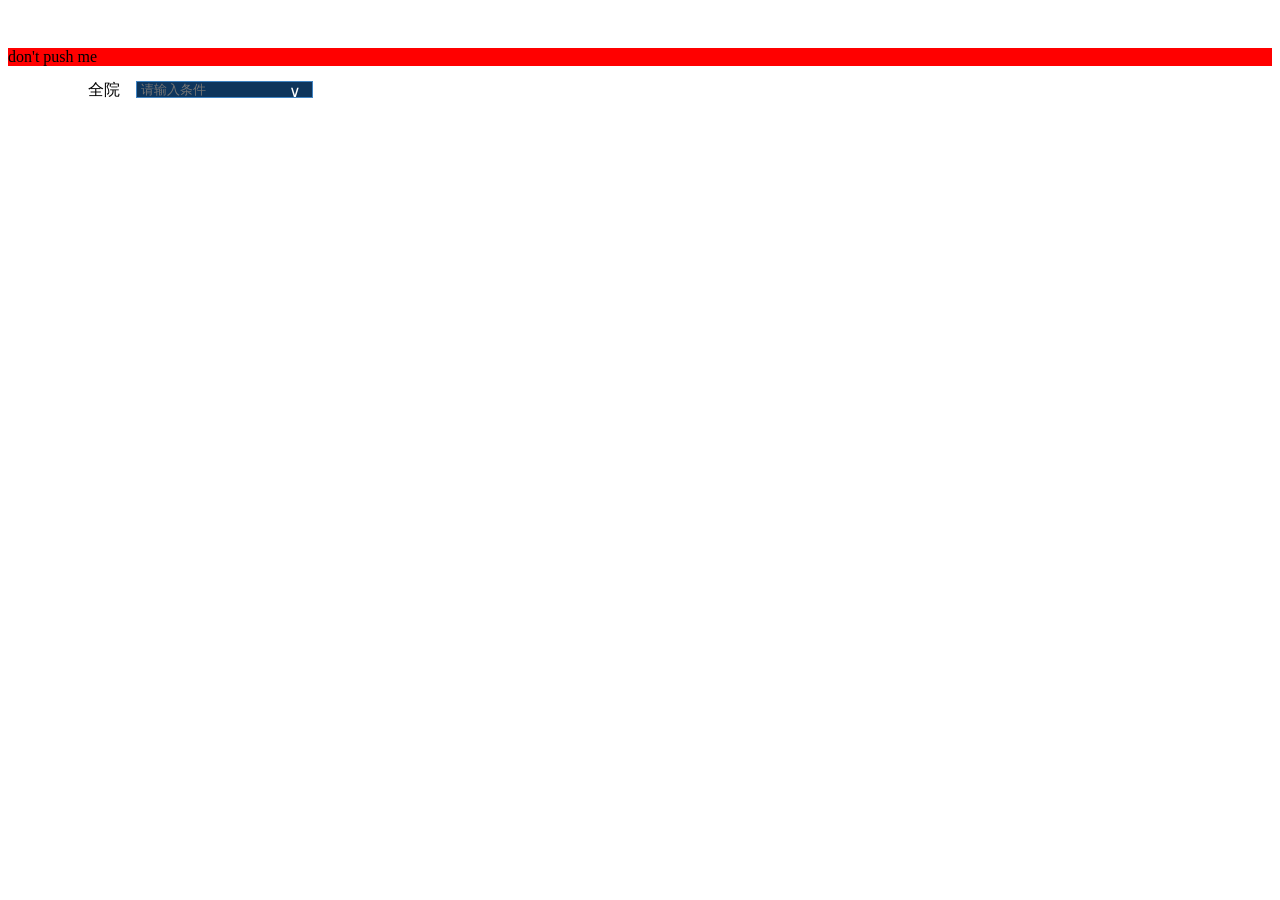
==== template/select.html @ 9c4647f0 "哈哈哈" ====
<!DOCTYPE html>
<html lang="en">
<head>
    <meta charset="UTF-8">
    <meta http-equiv="X-UA-Compatible" content="IE=edge">
    <meta name="viewport" content="width=device-width, initial-scale=1.0">
    <title>select</title>
    <link rel="stylesheet" href="./select.css">
    <script src="https://cdn.bootcdn.net/ajax/libs/jquery/3.6.0/jquery.min.js"></script>
    <script src="./select.js"></script>
</head>
<body>
    <div>
        <div id="baseDiv" style="width: 240px; height: 40px; position: relative;">
           
        </div>
        <div style="background-color: red;">don't push me</div>
        <div id='levelNavigationBar' style='position:absolute;top:5rem;left:5rem;display: flex;'>
            <div style='padding:0 0.5rem;cursor:pointer;' onclick='testClick(this)'>全院</div>
            <div id='campusNavigation' style='display:none;padding:0 0.5rem;cursor:pointer;' onclick='navigationBarClick(this)'>1</div>
            <div id='campusNavigationSelect' style='display:block;padding:0 0.5rem;cursor:pointer;' onclick='navigationBarClick(this)'></div>
            <div id='buildingNavigation' style='display:none;padding:0 0.5rem;cursor:pointer;' onclick='navigationBarClick(this)'>/2</div>
            <div id='buildingNavigationSelect' style='display:none;padding:0 0.5rem;cursor:pointer;' onclick='navigationBarClick(this)'></div>
        </div>
    </div>
</body>
<script>
    const data = [{name:'园区1',value:'value1'},{name:'园区2',value:'value2'},{name:'园区3',value:'value3'}];
    createNormalOptions('campusNavigationSelect','campusSelect',data, 'name', 'value', false);
    const data2 = [{name:'建筑1',value:'value1'},{name:'建筑2',value:'value2'},{name:'建筑3',value:'value3'}];
    createNormalOptions('buildingNavigationSelect','buildingSelect',data2, 'name', 'value', false);
    function testClick () {
        // 转到园区1
        changeLevelNavigationBar({type: 'campus', name: '园区1'});
    }
    function navigationBarClick (span) {
        console.log('-----------------navigationBarClick',span)
        const levelId = $(span).text();
        if (!levelId) {return;}
        const levelObj = app.query('#'+levelId)[0];
        if(levelObj) {
            changeToSence = levelObj;
            app.level.change(levelObj);
            changeLevelNavigationBar(levelObj);
        }
    }
    function changeLevelNavigationBar (levelObj) {
        const levelType = levelObj.type;
        console.log('-----------------changeLevelNavigationBar',levelObj)
        const levels = ['campus','building','floor','room'];
        let isShow = true;
        levels.forEach((level,index)=>{
            const div = document.querySelector('#'+level+'Navigation');
            if (div) {
                div.style.display = isShow ? 'block' : 'none';
            }
            // const select = document.querySelector('#'+level+'NavigationSelect');
            // if (select) {
            //     select.style.display = 'none';
            // }
            if (level === levelType) {
                div.innerText = levelObj.name + '/';
                const select = document.querySelector('#'+level+'NavigationSelect');
                if (select) {
                    select.style.display = 'none';
                }
                if (levels[index + 1]) {
                    const selectNext = document.querySelector('#'+levels[index + 1]+'NavigationSelect');
                    if (selectNext) {
                        selectNext.style.display = 'block';
                    }
                }
                // select.style.display = 'block';
                isShow = false;
            }
        });
    }

</script>
</html>
---- template/select.css ----
.page-set-form-date-input {
    width: 100%;
    position: relative;
    display: flex;
    padding-left: .5rem;
    font-size: .7rem;
    line-height: 1.2rem;
    border: .1rem solid rgba(34,132,230,0.8);
    background: rgba(14,53,92,1);
    border-radius: .1rem;
    color: #fff;
    box-sizing: border-box;
}
.page-set-form-date-input::-webkit-calendar-picker-indicator {
    position: absolute;
    right: 0;
    padding-left: calc(100% - .5rem);
    padding-right: .5rem;
    filter: invert(1);
}
.page-set-form-date-input::before {
    content: attr(placeholder);
}
.page-set-form-date-input-selected::before {
    content: "" !important;
}
.page-set-form-date-input::-webkit-datetime-edit-fields-wrapper {
    margin-left: -200%;
}
.page-set-form-date-input-selected::-webkit-datetime-edit-fields-wrapper {
    padding-left: 200%;
}
.page-set-form-default-input {
    width:100%;
    height:1.2rem;
    padding-left:0.5rem;
    color:#fff;
    border: 0.05rem solid rgba(77,152,222,0.8);
    background: rgba(14,53,92,0.4);
    border-radius: 0.1rem 0.1rem 0.1rem 0.1rem;
    outline:none;
    box-sizing:border-box;
}
.page-set-form-desc-panel {
    font-size: 0.7rem;
    font-weight: 400;
    color:#fff;
    display:flex;
    justify-content:center;
    align-items:center;
}
.page-set-form-desc-label {
    margin-right:0.4rem;
    font-size: 0.7rem;
    font-weight: 400;
    color:#fff;
    float:right;
}

.page-set-form-select-input {
    width: 100%;
    height: 1.1rem;
    border: 0.05rem solid rgba(77,152,222,0.8);
    padding-left: 0.25rem;
    background: rgba(14,53,92,1);
    color: #fff;
    box-sizing: border-box;
    cursor: pointer;
    outline: none;
}
.page-set-form-select-options {
    position: absolute;
    width: 100%;
    max-height: 10rem;
    padding: 0;
    margin: 0;
    border: 0.05rem solid rgba(77,152,222,0.8);
    background: rgba(14,53,92,1);
    color: #fff;
    box-sizing: border-box;
    list-style: none;
    -ms-overflow-style: none;
    scrollbar-width: none;
    overflow: scroll;
    z-index: 99;
}
.page-set-form-select-options::-webkit-scrollbar {display:none}
.page-set-form-select-option {
    width: 100%;
    padding-left: 0.25rem;
    background: rgba(14,53,92,1);
    color: #fff;
    box-sizing: border-box;
    cursor: pointer;
}
.page-set-form-select-option:hover {
    background-color: lightblue;
    color: rgba(14,53,92,1);
}
.page-set-form-select-option-checked {
    background-color: lightskyblue;
    color: rgba(14,53,92,1);
}

.page-set-form-mulselect-tagbox {
    max-width: 70%;
    height: 100%;
    padding: 0;
    box-sizing: border-box;
    position: absolute;
    overflow: hidden;

}

.page-set-form-mulselect-tag {
    height: 100%;
    margin-left: 6px;
    padding: 4px;
    /* border: 8px solid rgba(14,53,92,1); */
    border: none;
    border-radius: .2rem;
    background-color: rgb(59, 103, 148);
    color: #fff;
    box-sizing: border-box;
    user-select: none;
    text-overflow: ellipsis;
    overflow: hidden;
    display: inline-flex;
    align-items: center;
    justify-content: space-between;
    /* box-shadow: 0 0 4px 4px rgb(127, 219, 250) inset; */
}
.page-set-form-mulselect-tag span {
    cursor: pointer;
}
.page-set-form-mulselect-input {
    width: 100%;
    min-width: 30%;
    height: 100%;
    border: none;
    padding-left: 0.25rem;
    background: rgba(14,53,92,1);
    color: #fff;
    box-sizing: border-box;
    cursor: pointer;
    outline: none;
}

.page-set-form-mulselect-tagbox-more {
    float: right;
    height: 100%;
    margin-left: 6px;
    padding: 0 4px;
    /* border: 8px solid rgba(14,53,92,1); */
    border: none;
    border-radius: .2rem;
    background-color: rgb(59, 103, 148);
    color: #fff;
    user-select: none;
    box-sizing: border-box;
    display: none;
    cursor: pointer;
}

.page-set-form-mulselect-more-tagbox {
    position: absolute;
    width: 100%;
    max-height: 10rem;
    padding: .5rem;
    margin: 0;
    border: 0.05rem solid rgba(77,152,222,0.8);
    background: rgba(14,53,92,1);
    color: #fff;
    box-sizing: border-box;
    list-style: none;
    -ms-overflow-style: none;
    scrollbar-width: none;
    overflow: scroll;
    z-index: 98;
}
.page-set-form-mulselect-more-tagbox::-webkit-scrollbar {display:none}
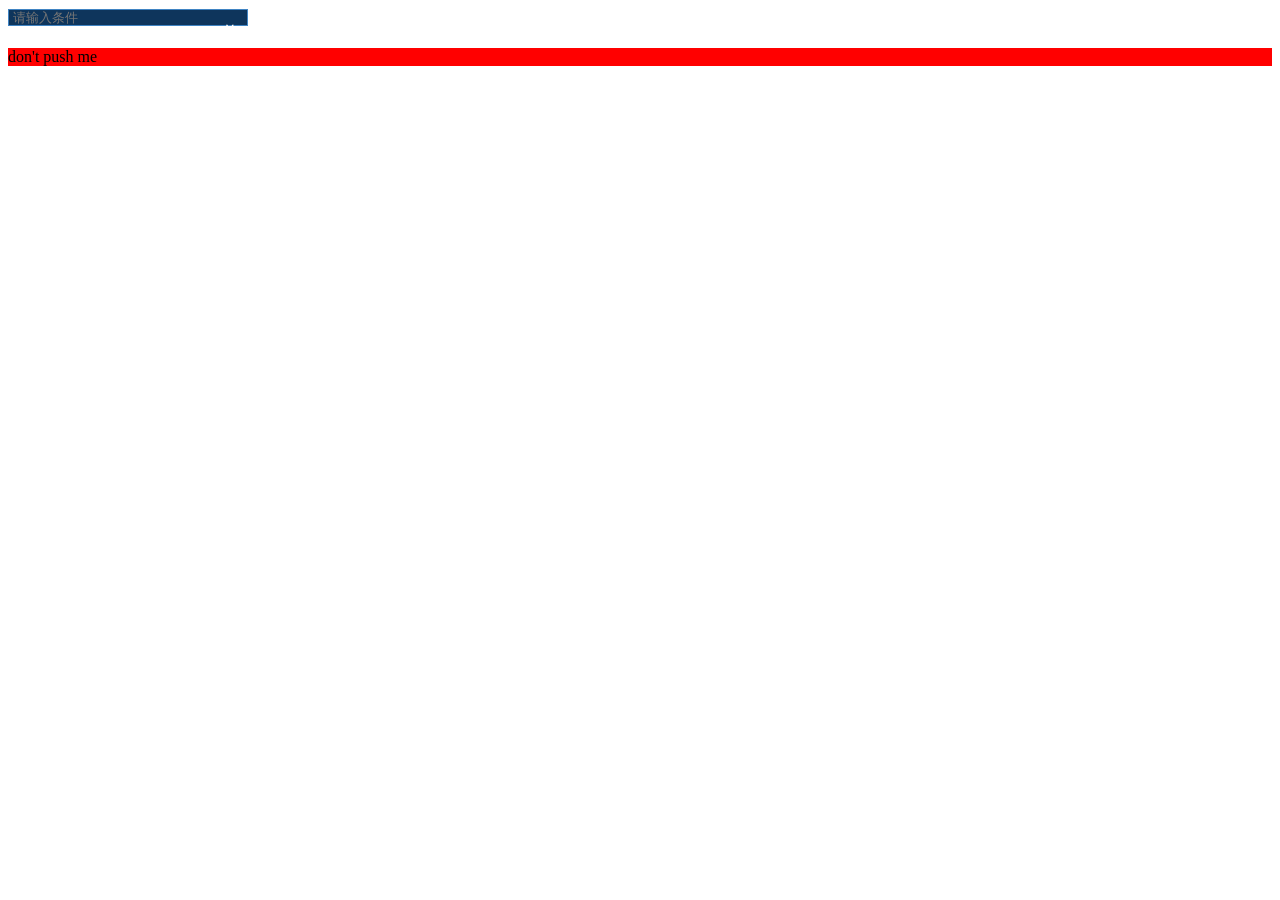
==== commit 220cd52d: "commit" ====
--- a/template/select.html
+++ b/template/select.html
@@ -15,66 +15,11 @@
            
         </div>
         <div style="background-color: red;">don't push me</div>
-        <div id='levelNavigationBar' style='position:absolute;top:5rem;left:5rem;display: flex;'>
-            <div style='padding:0 0.5rem;cursor:pointer;' onclick='testClick(this)'>全院</div>
-            <div id='campusNavigation' style='display:none;padding:0 0.5rem;cursor:pointer;' onclick='navigationBarClick(this)'>1</div>
-            <div id='campusNavigationSelect' style='display:block;padding:0 0.5rem;cursor:pointer;' onclick='navigationBarClick(this)'></div>
-            <div id='buildingNavigation' style='display:none;padding:0 0.5rem;cursor:pointer;' onclick='navigationBarClick(this)'>/2</div>
-            <div id='buildingNavigationSelect' style='display:none;padding:0 0.5rem;cursor:pointer;' onclick='navigationBarClick(this)'></div>
-        </div>
     </div>
 </body>
 <script>
-    const data = [{name:'园区1',value:'value1'},{name:'园区2',value:'value2'},{name:'园区3',value:'value3'}];
-    createNormalOptions('campusNavigationSelect','campusSelect',data, 'name', 'value', false);
-    const data2 = [{name:'建筑1',value:'value1'},{name:'建筑2',value:'value2'},{name:'建筑3',value:'value3'}];
-    createNormalOptions('buildingNavigationSelect','buildingSelect',data2, 'name', 'value', false);
-    function testClick () {
-        // 转到园区1
-        changeLevelNavigationBar({type: 'campus', name: '园区1'});
-    }
-    function navigationBarClick (span) {
-        console.log('-----------------navigationBarClick',span)
-        const levelId = $(span).text();
-        if (!levelId) {return;}
-        const levelObj = app.query('#'+levelId)[0];
-        if(levelObj) {
-            changeToSence = levelObj;
-            app.level.change(levelObj);
-            changeLevelNavigationBar(levelObj);
-        }
-    }
-    function changeLevelNavigationBar (levelObj) {
-        const levelType = levelObj.type;
-        console.log('-----------------changeLevelNavigationBar',levelObj)
-        const levels = ['campus','building','floor','room'];
-        let isShow = true;
-        levels.forEach((level,index)=>{
-            const div = document.querySelector('#'+level+'Navigation');
-            if (div) {
-                div.style.display = isShow ? 'block' : 'none';
-            }
-            // const select = document.querySelector('#'+level+'NavigationSelect');
-            // if (select) {
-            //     select.style.display = 'none';
-            // }
-            if (level === levelType) {
-                div.innerText = levelObj.name + '/';
-                const select = document.querySelector('#'+level+'NavigationSelect');
-                if (select) {
-                    select.style.display = 'none';
-                }
-                if (levels[index + 1]) {
-                    const selectNext = document.querySelector('#'+levels[index + 1]+'NavigationSelect');
-                    if (selectNext) {
-                        selectNext.style.display = 'block';
-                    }
-                }
-                // select.style.display = 'block';
-                isShow = false;
-            }
-        });
-    }
-
+    const data = [{name:'new1',value:'value1'},{name:'new2',value:'value2'},{name:'new3',value:'value3'},{name:'new4',value:'value4'},{name:'new5',value:'value5'},];
+    createNormalOptions('baseDiv','test',data, 'name', 'value', false);
+    
 </script>
 </html>
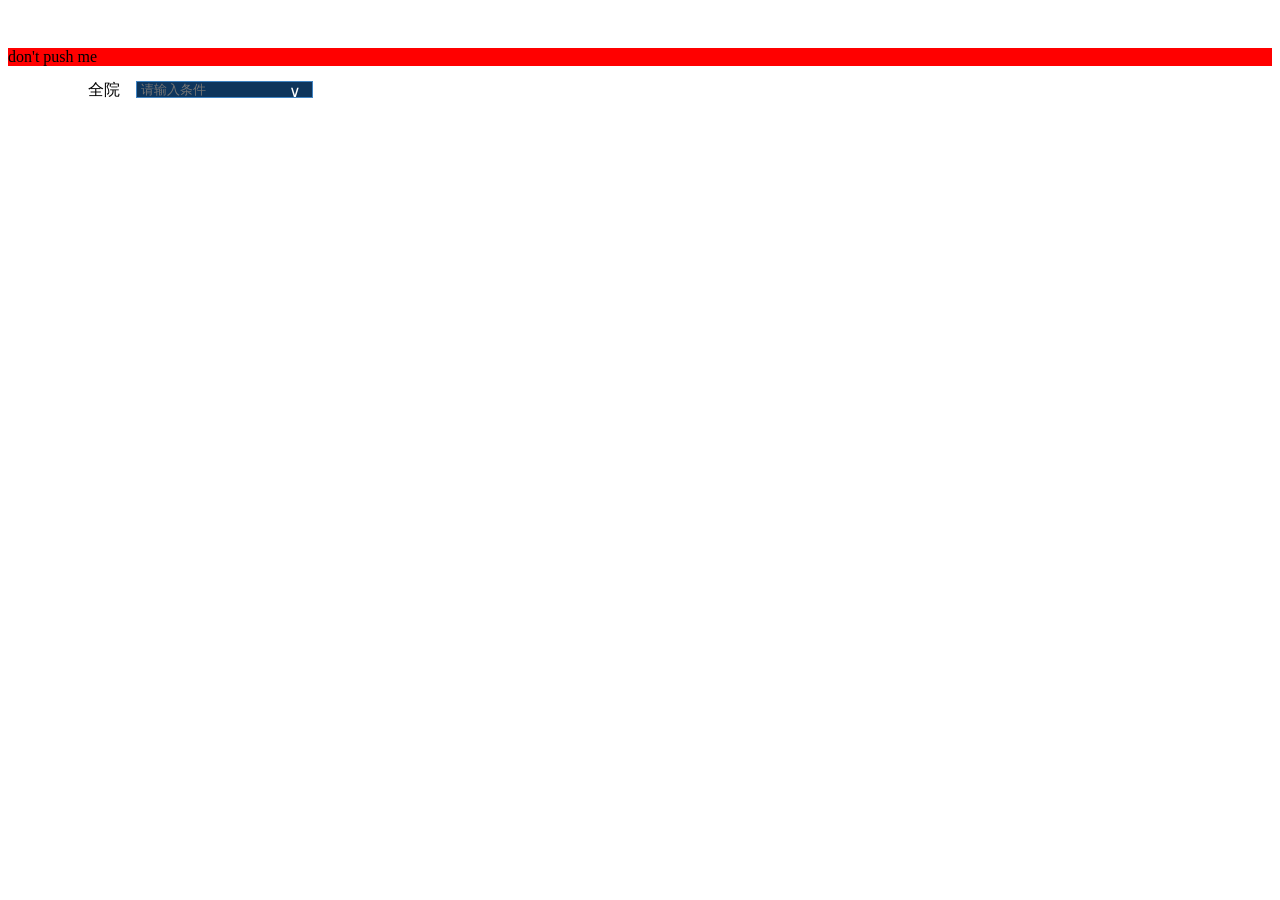
==== commit 8c2d0353: "Merge branch 'gh-pages' of https://github.com/mmyf/mmyf.github.io into gh-pages" ====
--- a/template/select.html
+++ b/template/select.html
@@ -15,11 +15,66 @@
            
         </div>
         <div style="background-color: red;">don't push me</div>
+        <div id='levelNavigationBar' style='position:absolute;top:5rem;left:5rem;display: flex;'>
+            <div style='padding:0 0.5rem;cursor:pointer;' onclick='testClick(this)'>全院</div>
+            <div id='campusNavigation' style='display:none;padding:0 0.5rem;cursor:pointer;' onclick='navigationBarClick(this)'>1</div>
+            <div id='campusNavigationSelect' style='display:block;padding:0 0.5rem;cursor:pointer;' onclick='navigationBarClick(this)'></div>
+            <div id='buildingNavigation' style='display:none;padding:0 0.5rem;cursor:pointer;' onclick='navigationBarClick(this)'>/2</div>
+            <div id='buildingNavigationSelect' style='display:none;padding:0 0.5rem;cursor:pointer;' onclick='navigationBarClick(this)'></div>
+        </div>
     </div>
 </body>
 <script>
-    const data = [{name:'new1',value:'value1'},{name:'new2',value:'value2'},{name:'new3',value:'value3'},{name:'new4',value:'value4'},{name:'new5',value:'value5'},];
-    createNormalOptions('baseDiv','test',data, 'name', 'value', false);
-    
+    const data = [{name:'园区1',value:'value1'},{name:'园区2',value:'value2'},{name:'园区3',value:'value3'}];
+    createNormalOptions('campusNavigationSelect','campusSelect',data, 'name', 'value', false);
+    const data2 = [{name:'建筑1',value:'value1'},{name:'建筑2',value:'value2'},{name:'建筑3',value:'value3'}];
+    createNormalOptions('buildingNavigationSelect','buildingSelect',data2, 'name', 'value', false);
+    function testClick () {
+        // 转到园区1
+        changeLevelNavigationBar({type: 'campus', name: '园区1'});
+    }
+    function navigationBarClick (span) {
+        console.log('-----------------navigationBarClick',span)
+        const levelId = $(span).text();
+        if (!levelId) {return;}
+        const levelObj = app.query('#'+levelId)[0];
+        if(levelObj) {
+            changeToSence = levelObj;
+            app.level.change(levelObj);
+            changeLevelNavigationBar(levelObj);
+        }
+    }
+    function changeLevelNavigationBar (levelObj) {
+        const levelType = levelObj.type;
+        console.log('-----------------changeLevelNavigationBar',levelObj)
+        const levels = ['campus','building','floor','room'];
+        let isShow = true;
+        levels.forEach((level,index)=>{
+            const div = document.querySelector('#'+level+'Navigation');
+            if (div) {
+                div.style.display = isShow ? 'block' : 'none';
+            }
+            // const select = document.querySelector('#'+level+'NavigationSelect');
+            // if (select) {
+            //     select.style.display = 'none';
+            // }
+            if (level === levelType) {
+                div.innerText = levelObj.name + '/';
+                const select = document.querySelector('#'+level+'NavigationSelect');
+                if (select) {
+                    select.style.display = 'none';
+                }
+                if (levels[index + 1]) {
+                    const selectNext = document.querySelector('#'+levels[index + 1]+'NavigationSelect');
+                    if (selectNext) {
+                        selectNext.style.display = 'block';
+                    }
+                }
+                // select.style.display = 'block';
+                isShow = false;
+            }
+        });
+    }
+
 </script>
 </html>
